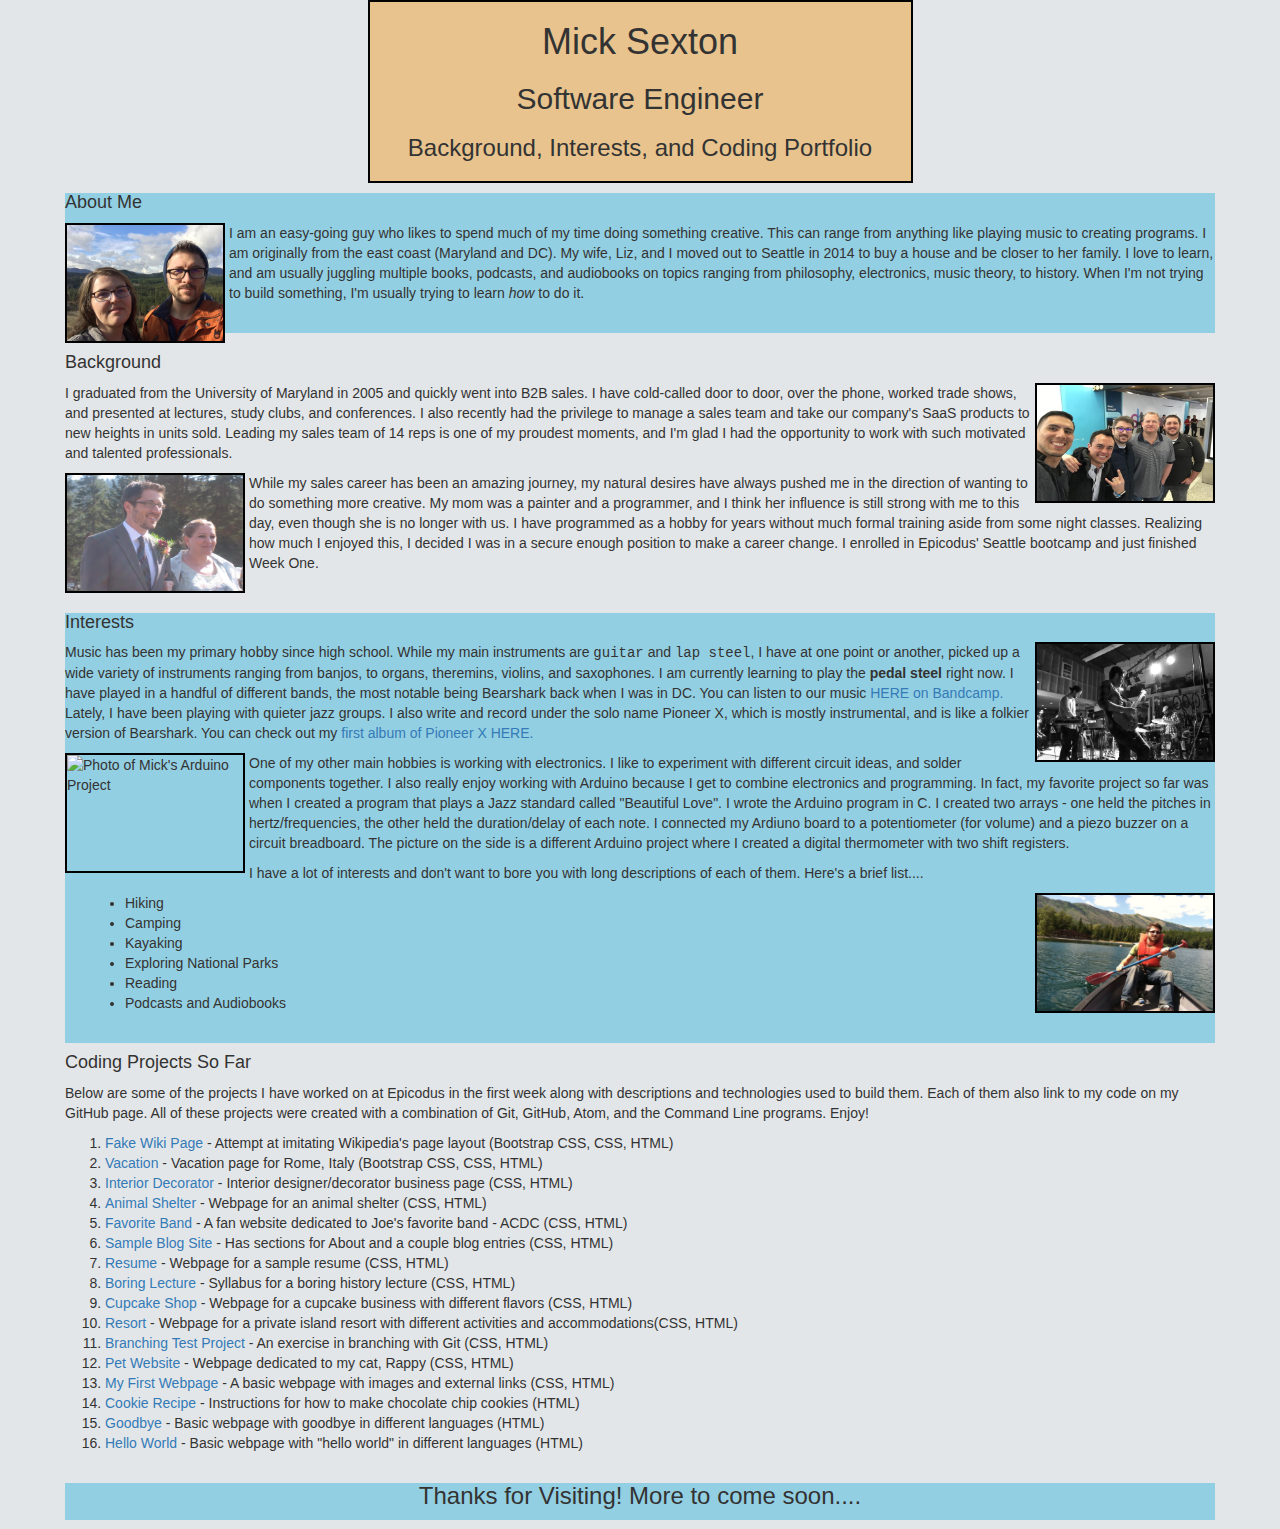
==== index.html @ 700bb5d7 "renamed portfolio.html to index.html" ====
<!DOCTYPE html>
<html>
  <head>
    <title>Mick Sexton, Software Engineer</title>
    <link href="css/bootstrap.css" rel="stylesheet" type="text/css">
    <link href="css/styles.css" rel="stylesheet" type="text/css">
  </head>
  <body>
    <div class="container">
      <div class="row">
        <div class="col-md-3"></div>
        <div class="col-md-6">
          <div class="box">
            <h1>Mick Sexton</h1>
            <h2>Software Engineer</h2>
            <h3>Background, Interests, and Coding Portfolio</h3>
          </div>
        </div>
        <div class="col-md-3"></div>
      </div>

      <div class="row">
        <div class="contrast">
          <h4>About Me</h4>
          <img id="pic_family" src="img/family.jpg" alt="Photo of Mick and Liz">
          <p>I am an easy-going guy who likes to spend much of my time doing something creative. This can range from anything like playing music to creating programs. I am originally from the east coast (Maryland and DC). My wife, Liz, and I moved out to Seattle in 2014 to buy a house and be closer to her family. I love to learn, and am usually juggling multiple books, podcasts, and audiobooks on topics ranging from philosophy, electronics, music theory, to history. When I'm not trying to build something, I'm usually trying to learn <em>how</em> to do it.</p><br>
        </div>
      </div>


      <div class="row">
        <h4>Background</h4>
        <img id="pic_salesteam" src="img/salesteam.jpg" alt="Photo of Mick and Sales Team">
        <p>I graduated from the University of Maryland in 2005 and quickly went into B2B sales. I have cold-called door to door, over the phone, worked trade shows, and presented at lectures, study clubs, and conferences. I also recently had the privilege to manage a sales team and take our company's SaaS products to new heights in units sold. Leading my sales team of 14 reps is one of my proudest moments, and I'm glad I had the opportunity to work with such motivated and talented professionals.</p><p><img id="pic_mom" src="img/mom.jpg" alt="Photo of Mick and his Mom">While my sales career has been an amazing journey, my natural desires have always pushed me in the direction of wanting to do something more creative. My mom was a painter and a programmer, and I think her influence is still strong with me to this day, even though she is no longer with us. I have programmed as a hobby for years without much formal training aside from some night classes. Realizing how much I enjoyed this, I decided I was in a secure enough position to make a career change. I enrolled in Epicodus' Seattle bootcamp and just finished Week One.</p><br>
      </div>

      <div class="row">
        <div class="contrast">
          <h4>Interests</h4>
          <p><img id="pic_bearshark" src="img/bearshark.jpg" alt="Photo of the band, Bearshark">Music has been my primary hobby since high school. While my main instruments are <span class="emphasize">guitar</span> and <span class="emphasize">lap steel</span>, I have at one point or another, picked up a wide variety of instruments ranging from banjos, to organs, theremins, violins, and saxophones. I am currently learning to play the <strong>pedal steel</strong> right now. I have played in a handful of different bands, the most notable being Bearshark back when I was in DC. You can listen to our music <a href="https://bearshark.bandcamp.com/album/canyonlands" target="_blank">HERE on Bandcamp.</a> Lately, I have been playing with quieter jazz groups. I also write and record under the solo name Pioneer X, which is mostly instrumental, and is like a folkier version of Bearshark. You can check out my <a href="https://pioneerx.bandcamp.com/releases" target="_blank">first album of Pioneer X HERE.</a></p>
          <p><img id="pic_arduino" src="img/arduino1.jpg" alt="Photo of Mick's Arduino Project">One of my other main hobbies is working with electronics. I like to experiment with different circuit ideas, and solder components together. I also really enjoy working with Arduino because I get to combine electronics and programming. In fact, my favorite project so far was when I created a program that plays a Jazz standard called "Beautiful Love". I wrote the Arduino program in C. I created two arrays - one held the pitches in hertz/frequencies, the other held the duration/delay of each note. I connected my Ardiuno board to a potentiometer (for volume) and a piezo buzzer on a circuit breadboard. The picture on the side is a different Arduino project where I created a digital thermometer with two shift registers.</p>
          <p>I have a lot of interests and don't want to bore you with long descriptions of each of them. Here's a brief list....</p>
          <img id="pic_canoe" src="img/canoe.jpg" alt="Photo of Mick Canoeing in Glacier National Park">
          <ul>
            <li>Hiking</li>
            <li>Camping</li>
            <li>Kayaking</li>
            <li>Exploring National Parks</li>
            <li>Reading</li>
            <li>Podcasts and Audiobooks</li>
          </ul><br>
        </div>
      </div>

      <div class="row">
        <h4>Coding Projects So Far</h4>
        <p>Below are some of the projects I have worked on at Epicodus in the first week along with descriptions and technologies used to build them. Each of them also link to my code on my GitHub page. All of these projects were created with a combination of Git, GitHub, Atom, and the Command Line programs. Enjoy!</p>
        <ol>
          <li><a href="https://github.com/PioneerX1/fakewiki" target="_blank">Fake Wiki Page</a> - Attempt at imitating Wikipedia's page layout (Bootstrap CSS, CSS, HTML)</li>
          <li><a href="https://github.com/PioneerX1/vacation" target="_blank">Vacation</a> - Vacation page for Rome, Italy (Bootstrap CSS, CSS, HTML)</li>
          <li><a href="https://github.com/PioneerX1/decorator" target="_blank">Interior Decorator</a> - Interior designer/decorator business page (CSS, HTML)</li>
          <li><a href="https://github.com/PioneerX1/animal-shelter" target="_blank">Animal Shelter</a> - Webpage for an animal shelter (CSS, HTML)</li>
          <li><a href="https://github.com/PioneerX1/favorite-band" target="_blank">Favorite Band</a> - A fan website dedicated to Joe's favorite band - ACDC (CSS, HTML)</li>
          <li><a href="https://github.com/PioneerX1/blogging-site" target="_blank">Sample Blog Site</a> - Has sections for About and a couple blog entries (CSS, HTML)</li>
          <li><a href="https://github.com/PioneerX1/resume" target="_blank">Resume</a> - Webpage for a sample resume (CSS, HTML)</li>
          <li><a href="https://github.com/PioneerX1/boring-lecture" target="_blank">Boring Lecture</a> - Syllabus for a boring history lecture (CSS, HTML)</li>
          <li><a href="https://github.com/PioneerX1/cupcakeshop" target="_blank">Cupcake Shop</a> - Webpage for a cupcake business with different flavors (CSS, HTML)</li>
          <li><a href="https://github.com/PioneerX1/resort" target="_blank">Resort</a> - Webpage for a private island resort with different activities and accommodations(CSS, HTML)</li>
          <li><a href="https://github.com/PioneerX1/branching-test-project" target="_blank">Branching Test Project</a> - An exercise in branching with Git (CSS, HTML)</li>
          <li><a href="https://github.com/PioneerX1/pet-website" target="_blank">Pet Website</a> - Webpage dedicated to my cat, Rappy (CSS, HTML)</li>
          <li><a href="https://github.com/PioneerX1/my-first-webpage" target="_blank">My First Webpage</a> - A basic webpage with images and external links (CSS, HTML)</li>
          <li><a href="https://github.com/PioneerX1/cookie-recipe" target="_blank">Cookie Recipe</a> - Instructions for how to make chocolate chip cookies (HTML)</li>
          <li><a href="https://github.com/PioneerX1/goodbye" target="_blank">Goodbye</a> - Basic webpage with goodbye in different languages (HTML)</li>
          <li><a href="https://github.com/PioneerX1/hello-world" target="_blank">Hello World</a> - Basic webpage with "hello world" in different languages (HTML)</li>
        </ol>
      </div>

      <div class="row">
        <div class="contrast">
          <h3>Thanks for Visiting! More to come soon....</h3>
        </div>
      </div>

    </div>
  </body>
</html>
---- css/styles.css ----
body {
  background-color: #e3e6e8;
}

img {
  border: 2px solid black;
}

#pic_family {
  width: 160px;
  height: 120px;
  float: left;
  margin-right: 4px;
}

#pic_salesteam {
  width: 180px;
  height: 120px;
  float: right;
  margin-left: 4px;
}

#pic_mom {
  width: 180px;
  height: 120px;
  float: left;
  margin-right: 4px;
}

#pic_bearshark {
  width: 180px;
  height: 120px;
  float: right;
  margin-left: 4px;
}

#pic_arduino {
  width: 180px;
  height: 120px;
  float: left;
  margin-right: 4px;
}

#pic_canoe {
  width: 180px;
  height: 120px;
  float: right;
  margin-left: 4px;
}

.contrast {
  background-color: #93cfe2;
  margin-left: auto;
  margin-right: auto;
}

.emphasize {
  font-family: monospace;
}

.box {
  border: 2px solid black;
  background-color: #e8c38d;
}

.row {
  padding-left: 10px;
  padding-right: 10px;
}

h1 {
  text-align: center;
}

h2 {
  text-align: center;
}

h3 {
  text-align: center;
  padding-bottom: 10px;
}

ul {
  padding-left: 60px;
}
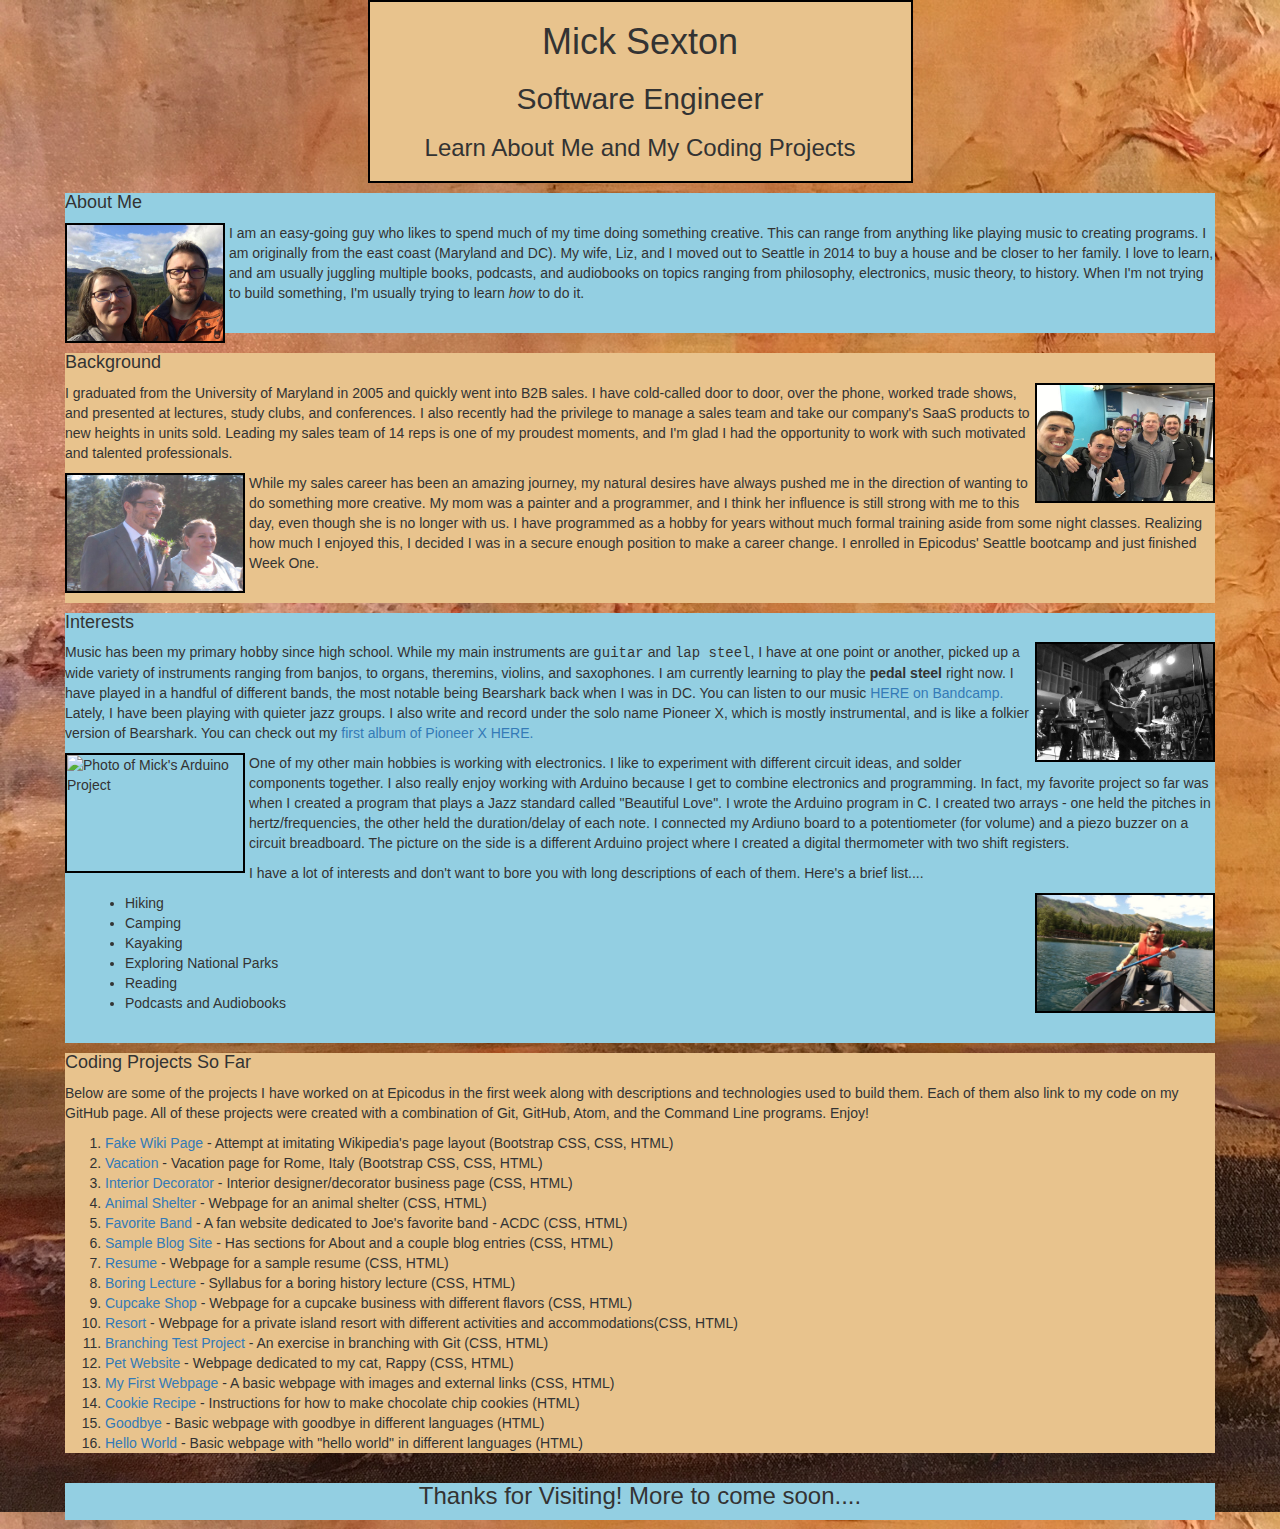
==== commit 7c456be2: "add overall background image and more contrast in different sections" ====
--- a/index.html
+++ b/index.html
@@ -13,14 +13,14 @@
           <div class="box">
             <h1>Mick Sexton</h1>
             <h2>Software Engineer</h2>
-            <h3>Background, Interests, and Coding Portfolio</h3>
+            <h3>Learn About Me and My Coding Projects</h3>
           </div>
         </div>
         <div class="col-md-3"></div>
       </div>
 
       <div class="row">
-        <div class="contrast">
+        <div class="contrast1">
           <h4>About Me</h4>
           <img id="pic_family" src="img/family.jpg" alt="Photo of Mick and Liz">
           <p>I am an easy-going guy who likes to spend much of my time doing something creative. This can range from anything like playing music to creating programs. I am originally from the east coast (Maryland and DC). My wife, Liz, and I moved out to Seattle in 2014 to buy a house and be closer to her family. I love to learn, and am usually juggling multiple books, podcasts, and audiobooks on topics ranging from philosophy, electronics, music theory, to history. When I'm not trying to build something, I'm usually trying to learn <em>how</em> to do it.</p><br>
@@ -29,13 +29,15 @@
 
 
       <div class="row">
+        <div class="contrast2">
         <h4>Background</h4>
         <img id="pic_salesteam" src="img/salesteam.jpg" alt="Photo of Mick and Sales Team">
         <p>I graduated from the University of Maryland in 2005 and quickly went into B2B sales. I have cold-called door to door, over the phone, worked trade shows, and presented at lectures, study clubs, and conferences. I also recently had the privilege to manage a sales team and take our company's SaaS products to new heights in units sold. Leading my sales team of 14 reps is one of my proudest moments, and I'm glad I had the opportunity to work with such motivated and talented professionals.</p><p><img id="pic_mom" src="img/mom.jpg" alt="Photo of Mick and his Mom">While my sales career has been an amazing journey, my natural desires have always pushed me in the direction of wanting to do something more creative. My mom was a painter and a programmer, and I think her influence is still strong with me to this day, even though she is no longer with us. I have programmed as a hobby for years without much formal training aside from some night classes. Realizing how much I enjoyed this, I decided I was in a secure enough position to make a career change. I enrolled in Epicodus' Seattle bootcamp and just finished Week One.</p><br>
       </div>
+      </div>
 
       <div class="row">
-        <div class="contrast">
+        <div class="contrast1">
           <h4>Interests</h4>
           <p><img id="pic_bearshark" src="img/bearshark.jpg" alt="Photo of the band, Bearshark">Music has been my primary hobby since high school. While my main instruments are <span class="emphasize">guitar</span> and <span class="emphasize">lap steel</span>, I have at one point or another, picked up a wide variety of instruments ranging from banjos, to organs, theremins, violins, and saxophones. I am currently learning to play the <strong>pedal steel</strong> right now. I have played in a handful of different bands, the most notable being Bearshark back when I was in DC. You can listen to our music <a href="https://bearshark.bandcamp.com/album/canyonlands" target="_blank">HERE on Bandcamp.</a> Lately, I have been playing with quieter jazz groups. I also write and record under the solo name Pioneer X, which is mostly instrumental, and is like a folkier version of Bearshark. You can check out my <a href="https://pioneerx.bandcamp.com/releases" target="_blank">first album of Pioneer X HERE.</a></p>
           <p><img id="pic_arduino" src="img/arduino1.jpg" alt="Photo of Mick's Arduino Project">One of my other main hobbies is working with electronics. I like to experiment with different circuit ideas, and solder components together. I also really enjoy working with Arduino because I get to combine electronics and programming. In fact, my favorite project so far was when I created a program that plays a Jazz standard called "Beautiful Love". I wrote the Arduino program in C. I created two arrays - one held the pitches in hertz/frequencies, the other held the duration/delay of each note. I connected my Ardiuno board to a potentiometer (for volume) and a piezo buzzer on a circuit breadboard. The picture on the side is a different Arduino project where I created a digital thermometer with two shift registers.</p>
@@ -53,6 +55,7 @@
       </div>
 
       <div class="row">
+        <div class="contrast2">
         <h4>Coding Projects So Far</h4>
         <p>Below are some of the projects I have worked on at Epicodus in the first week along with descriptions and technologies used to build them. Each of them also link to my code on my GitHub page. All of these projects were created with a combination of Git, GitHub, Atom, and the Command Line programs. Enjoy!</p>
         <ol>
@@ -74,9 +77,10 @@
           <li><a href="https://github.com/PioneerX1/hello-world" target="_blank">Hello World</a> - Basic webpage with "hello world" in different languages (HTML)</li>
         </ol>
       </div>
+      </div>
 
       <div class="row">
-        <div class="contrast">
+        <div class="contrast1">
           <h3>Thanks for Visiting! More to come soon....</h3>
         </div>
       </div>
--- a/css/styles.css
+++ b/css/styles.css
@@ -1,5 +1,5 @@
 body {
-  background-color: #e3e6e8;
+  background: url("../img/painting.JPG");
 }
 
 img {
@@ -48,8 +48,14 @@
   margin-left: 4px;
 }
 
-.contrast {
+.contrast1 {
   background-color: #93cfe2;
+  margin-left: auto;
+  margin-right: auto;
+}
+
+.contrast2 {
+  background-color: #e8c38d;
   margin-left: auto;
   margin-right: auto;
 }
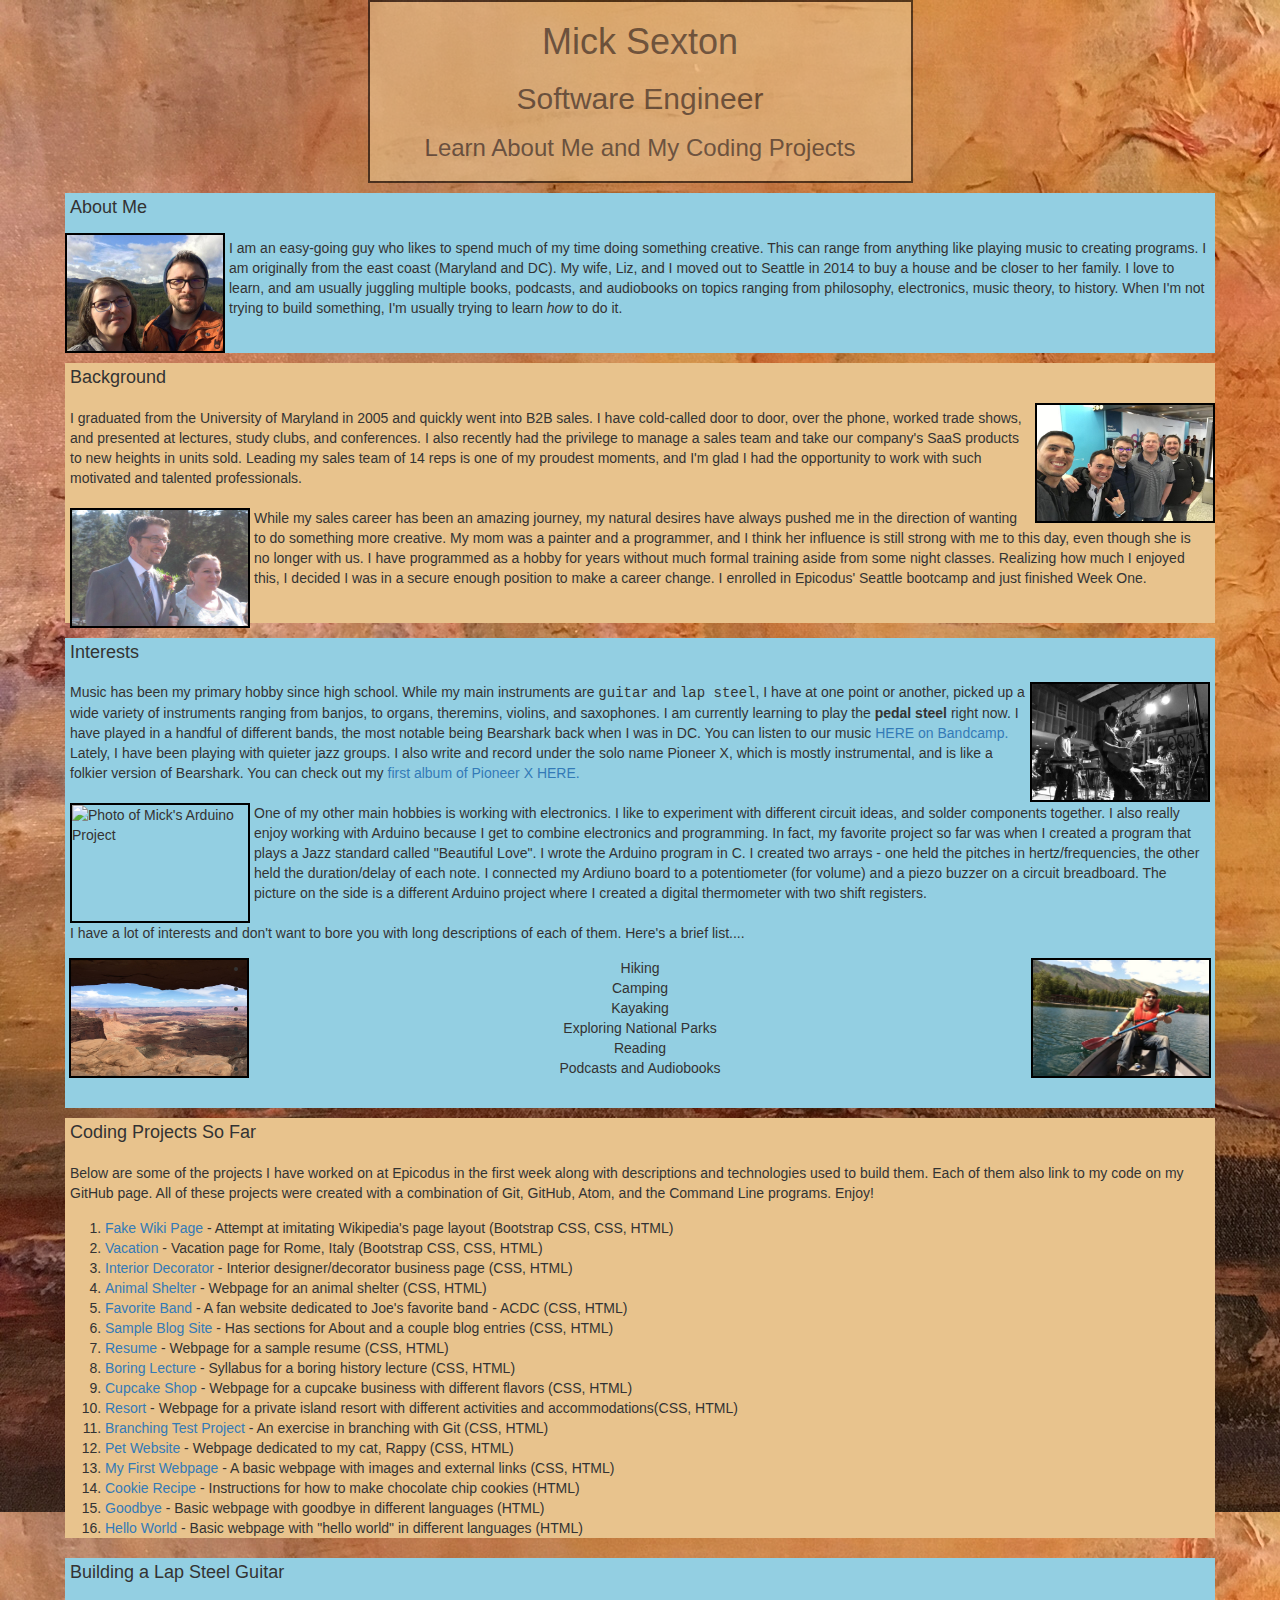
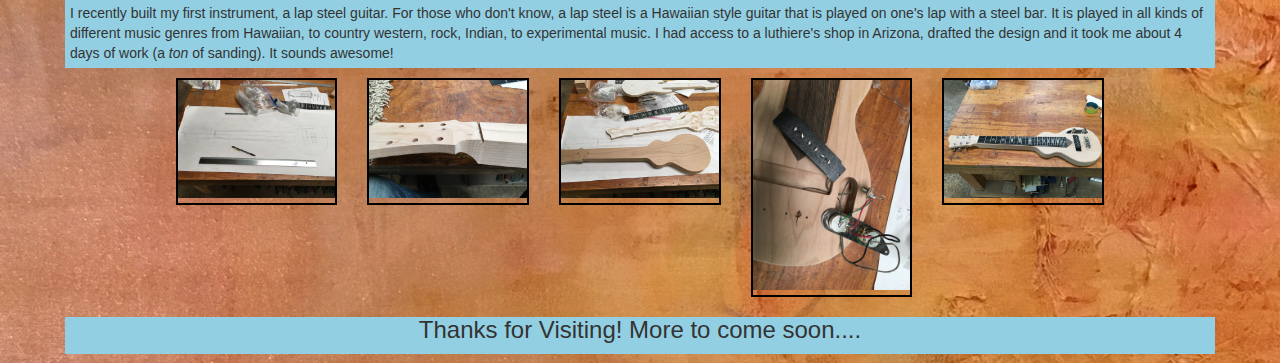
==== commit 0179b140: "add lap steel construction project and more formatting tweaks to paragraphs and headers" ====
--- a/index.html
+++ b/index.html
@@ -42,6 +42,7 @@
           <p><img id="pic_bearshark" src="img/bearshark.jpg" alt="Photo of the band, Bearshark">Music has been my primary hobby since high school. While my main instruments are <span class="emphasize">guitar</span> and <span class="emphasize">lap steel</span>, I have at one point or another, picked up a wide variety of instruments ranging from banjos, to organs, theremins, violins, and saxophones. I am currently learning to play the <strong>pedal steel</strong> right now. I have played in a handful of different bands, the most notable being Bearshark back when I was in DC. You can listen to our music <a href="https://bearshark.bandcamp.com/album/canyonlands" target="_blank">HERE on Bandcamp.</a> Lately, I have been playing with quieter jazz groups. I also write and record under the solo name Pioneer X, which is mostly instrumental, and is like a folkier version of Bearshark. You can check out my <a href="https://pioneerx.bandcamp.com/releases" target="_blank">first album of Pioneer X HERE.</a></p>
           <p><img id="pic_arduino" src="img/arduino1.jpg" alt="Photo of Mick's Arduino Project">One of my other main hobbies is working with electronics. I like to experiment with different circuit ideas, and solder components together. I also really enjoy working with Arduino because I get to combine electronics and programming. In fact, my favorite project so far was when I created a program that plays a Jazz standard called "Beautiful Love". I wrote the Arduino program in C. I created two arrays - one held the pitches in hertz/frequencies, the other held the duration/delay of each note. I connected my Ardiuno board to a potentiometer (for volume) and a piezo buzzer on a circuit breadboard. The picture on the side is a different Arduino project where I created a digital thermometer with two shift registers.</p>
           <p>I have a lot of interests and don't want to bore you with long descriptions of each of them. Here's a brief list....</p>
+          <img id="pic_canyonlands" src="img/canyonlands.jpg" alt="Photo I took at Canyonlands National Park">
           <img id="pic_canoe" src="img/canoe.jpg" alt="Photo of Mick Canoeing in Glacier National Park">
           <ul>
             <li>Hiking</li>
@@ -81,6 +82,30 @@
 
       <div class="row">
         <div class="contrast1">
+          <h4>Building a Lap Steel Guitar</h4>
+          <p>I recently built my first instrument, a lap steel guitar. For those who don't know, a lap steel is a Hawaiian style guitar that is played on one's lap with a steel bar. It is played in all kinds of different music genres from Hawaiian, to country western, rock, Indian, to experimental music. I had access to a luthiere's shop in Arizona, drafted the design and it took me about 4 days of work (a <em>ton</em> of sanding). It sounds awesome!</p>
+        <div class="col-md-1"></div>
+        <div class="col-md-2">
+          <img id="pic_lapsteel" src="img/lapsteel1.jpg" alt="Photo of Mick's Lap Steel Design">
+        </div>
+        <div class="col-md-2">
+          <img id="pic_lapsteel" src="img/lapsteel2.jpg" alt="Photo of After Creating the Nut Slot">
+        </div>
+        <div class="col-md-2">
+          <img id="pic_lapsteel" src="img/lapsteel3.jpg" alt="Photo of Created Template and Body">
+        </div>
+        <div class="col-md-2">
+          <img id="pic_lapsteel" src="img/lapsteel4.jpg" alt="Photo of Wiring the Pickups">
+        </div>
+        <div class="col-md-2">
+          <img id="pic_lapsteel" src="img/lapsteel5.jpg" alt="Photo of Finished Lap Steel">
+        </div>
+
+        <div class="col-md-1"></div>
+      </div>
+    </div>
+      <div class="row">
+        <div class="contrast1">
           <h3>Thanks for Visiting! More to come soon....</h3>
         </div>
       </div>
--- a/css/styles.css
+++ b/css/styles.css
@@ -1,5 +1,9 @@
 body {
   background: url("../img/painting.JPG");
+}
+
+p {
+  padding: 5px;
 }
 
 img {
@@ -7,8 +11,14 @@
 }
 
 #pic_family {
+
   width: 160px;
   height: 120px;
+
+  /*
+  width: 25%;
+  height: 20%;
+  */
   float: left;
   margin-right: 4px;
 }
@@ -45,7 +55,20 @@
   width: 180px;
   height: 120px;
   float: right;
+  margin-right: 4px;
+}
+
+#pic_canyonlands {
+  width: 180px;
+  height: 120px;
+  float: left;
   margin-left: 4px;
+}
+
+#pic_lapsteel {
+  width: 100%;
+  height: 100%;
+  padding-bottom: 5px;
 }
 
 .contrast1 {
@@ -67,6 +90,7 @@
 .box {
   border: 2px solid black;
   background-color: #e8c38d;
+  opacity: .6;
 }
 
 .row {
@@ -74,19 +98,18 @@
   padding-right: 10px;
 }
 
-h1 {
-  text-align: center;
-}
-
-h2 {
+h1, h2, h3 {
   text-align: center;
 }
 
 h3 {
-  text-align: center;
   padding-bottom: 10px;
 }
 
+h4 {
+  padding: 5px;
+}
+
 ul {
-  padding-left: 60px;
+  text-align: center;
 }
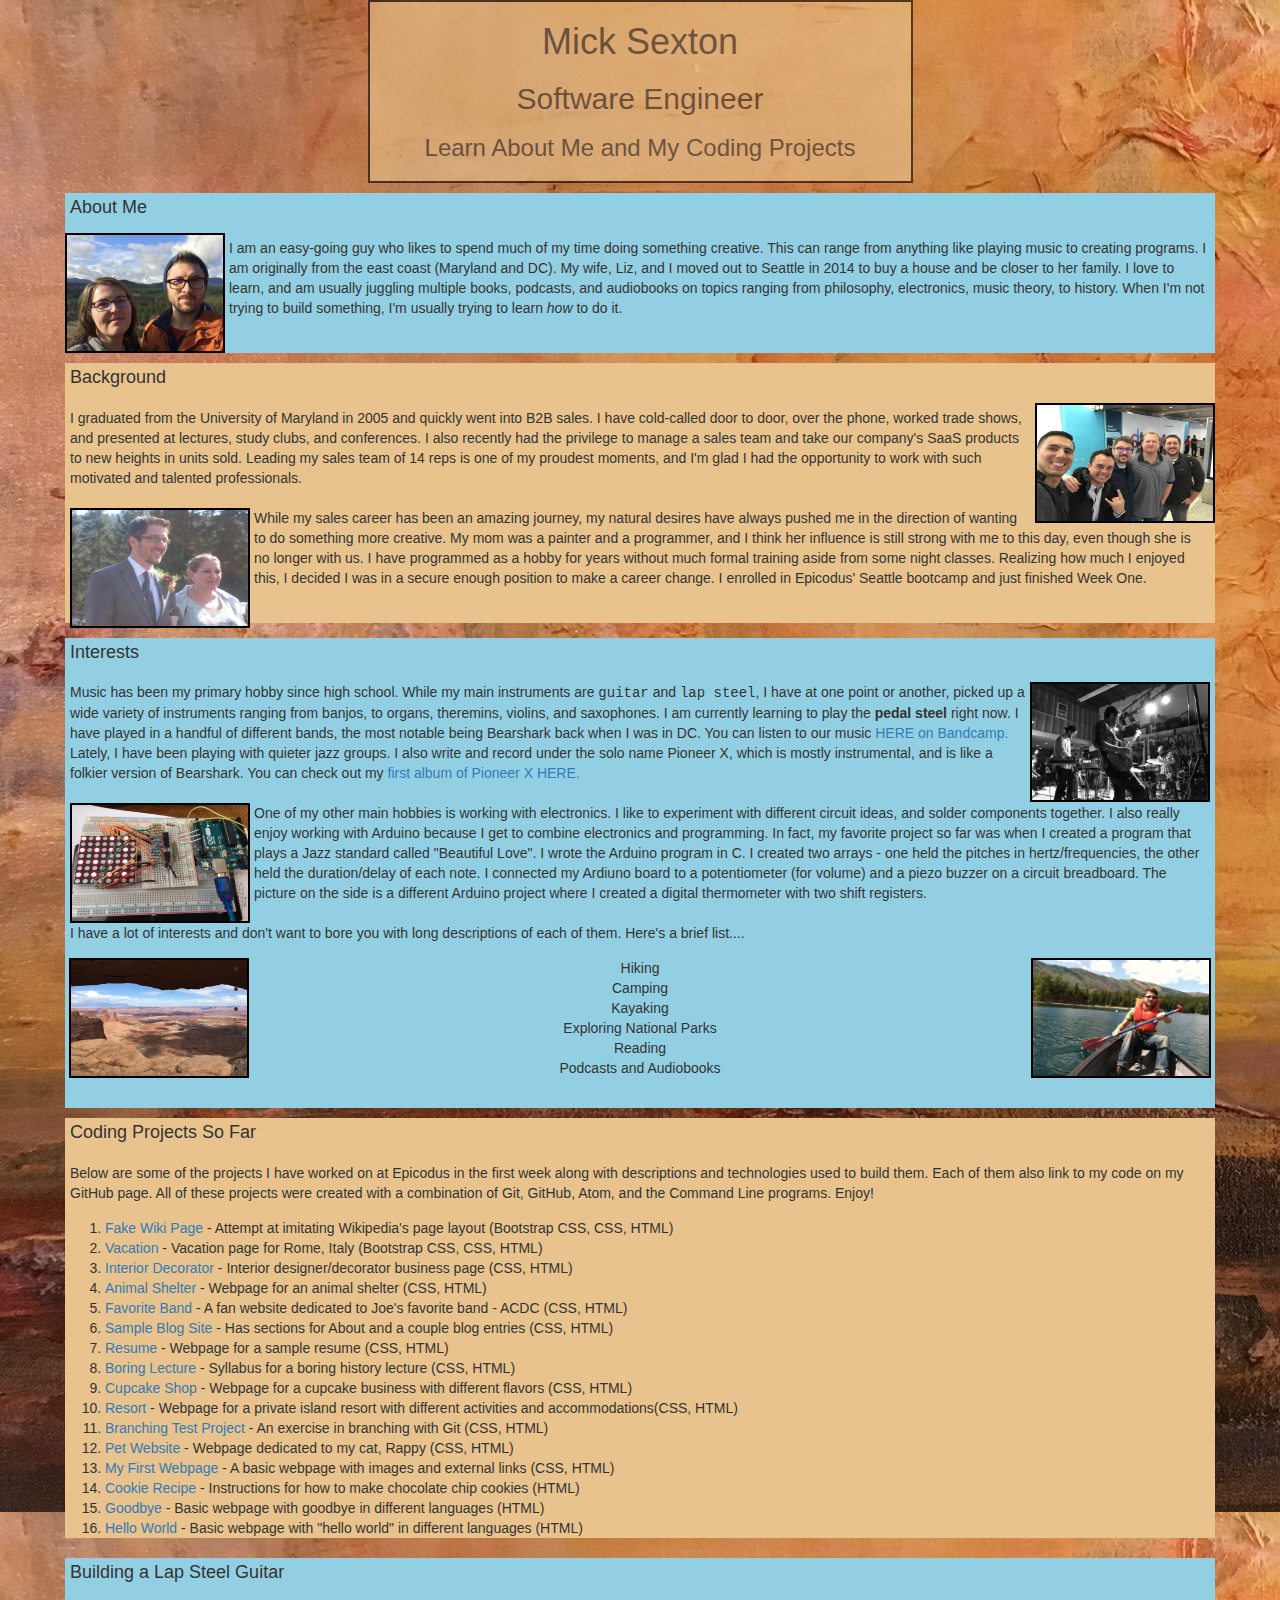
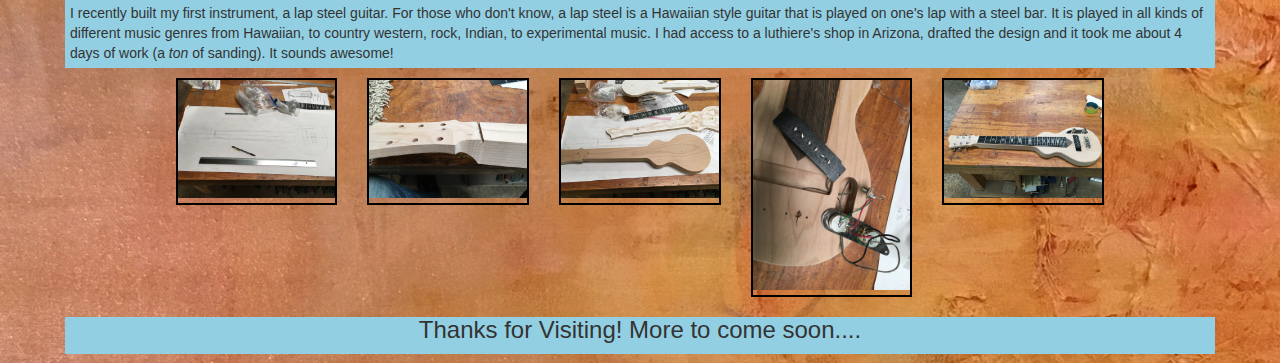
==== commit 588196ee: "fix for image issue that only appears on github, not on local machine" ====
--- a/index.html
+++ b/index.html
@@ -40,7 +40,7 @@
         <div class="contrast1">
           <h4>Interests</h4>
           <p><img id="pic_bearshark" src="img/bearshark.jpg" alt="Photo of the band, Bearshark">Music has been my primary hobby since high school. While my main instruments are <span class="emphasize">guitar</span> and <span class="emphasize">lap steel</span>, I have at one point or another, picked up a wide variety of instruments ranging from banjos, to organs, theremins, violins, and saxophones. I am currently learning to play the <strong>pedal steel</strong> right now. I have played in a handful of different bands, the most notable being Bearshark back when I was in DC. You can listen to our music <a href="https://bearshark.bandcamp.com/album/canyonlands" target="_blank">HERE on Bandcamp.</a> Lately, I have been playing with quieter jazz groups. I also write and record under the solo name Pioneer X, which is mostly instrumental, and is like a folkier version of Bearshark. You can check out my <a href="https://pioneerx.bandcamp.com/releases" target="_blank">first album of Pioneer X HERE.</a></p>
-          <p><img id="pic_arduino" src="img/arduino1.jpg" alt="Photo of Mick's Arduino Project">One of my other main hobbies is working with electronics. I like to experiment with different circuit ideas, and solder components together. I also really enjoy working with Arduino because I get to combine electronics and programming. In fact, my favorite project so far was when I created a program that plays a Jazz standard called "Beautiful Love". I wrote the Arduino program in C. I created two arrays - one held the pitches in hertz/frequencies, the other held the duration/delay of each note. I connected my Ardiuno board to a potentiometer (for volume) and a piezo buzzer on a circuit breadboard. The picture on the side is a different Arduino project where I created a digital thermometer with two shift registers.</p>
+          <p><img id="pic_arduino" src="img/arduino2.JPG" alt="Photo of Mick's Arduino Project">One of my other main hobbies is working with electronics. I like to experiment with different circuit ideas, and solder components together. I also really enjoy working with Arduino because I get to combine electronics and programming. In fact, my favorite project so far was when I created a program that plays a Jazz standard called "Beautiful Love". I wrote the Arduino program in C. I created two arrays - one held the pitches in hertz/frequencies, the other held the duration/delay of each note. I connected my Ardiuno board to a potentiometer (for volume) and a piezo buzzer on a circuit breadboard. The picture on the side is a different Arduino project where I created a digital thermometer with two shift registers.</p>
           <p>I have a lot of interests and don't want to bore you with long descriptions of each of them. Here's a brief list....</p>
           <img id="pic_canyonlands" src="img/canyonlands.jpg" alt="Photo I took at Canyonlands National Park">
           <img id="pic_canoe" src="img/canoe.jpg" alt="Photo of Mick Canoeing in Glacier National Park">
